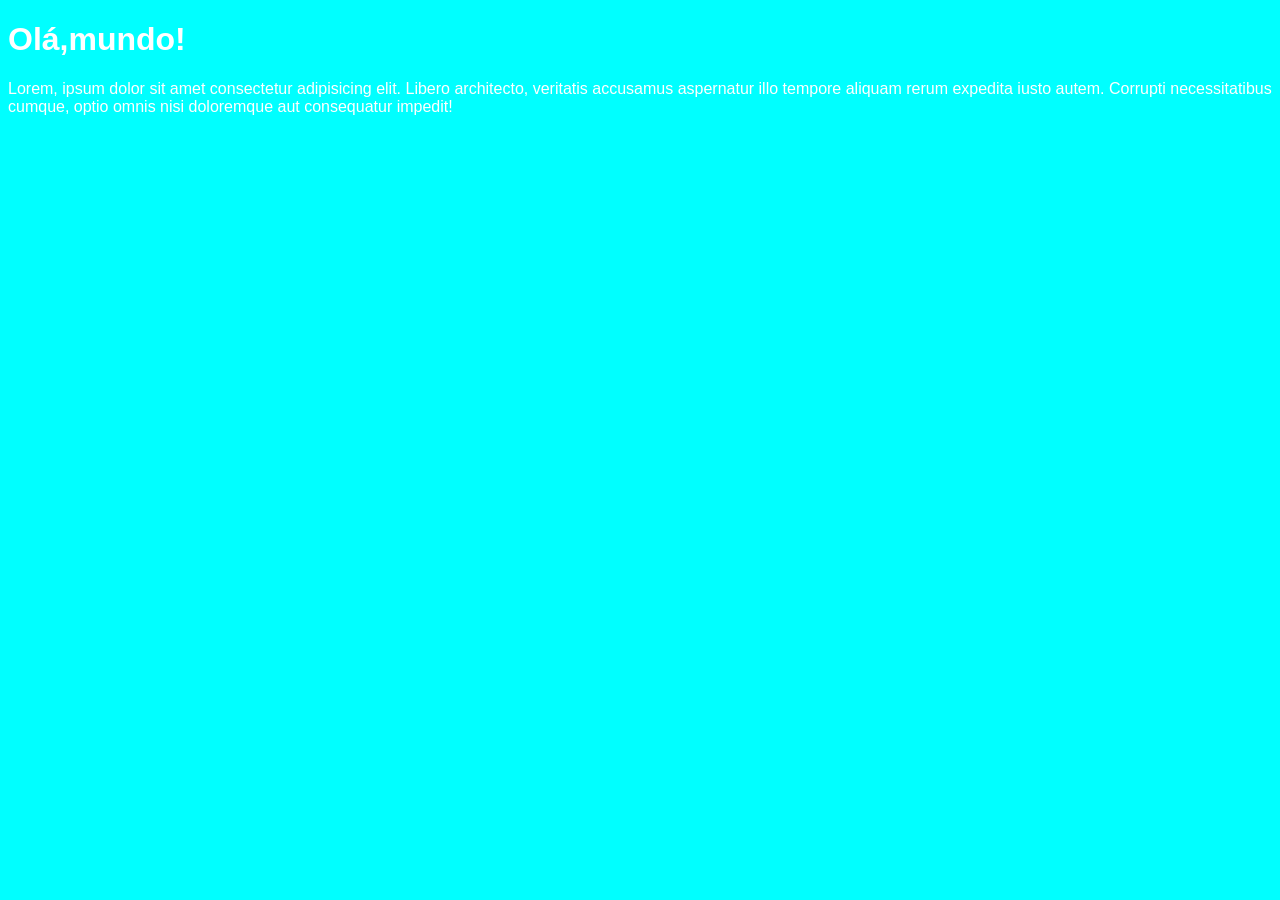
==== ex01/index.html @ c4707027 "Initial commit" ====
<!DOCTYPE html>
<html lang="en">
<head>
  <meta charset="UTF-8">
  <meta http-equiv="X-UA-Compatible" content="IE=edge">
  <meta name="viewport" content="width=device-width, initial-scale=1.0">
  <title>Meu primeiro programa</title>
  <style>
    body{
      background-color: aqua;
      color: white;
      font-size: normal;
      font-family: Arial, Helvetica, sans-serif;
    }
    
  </style>
</head>
<body>
  <h1>Olá,mundo!</h1>
  <p>Lorem, ipsum dolor sit amet consectetur adipisicing elit. Libero architecto, veritatis accusamus aspernatur illo tempore aliquam rerum expedita iusto autem. Corrupti necessitatibus cumque, optio omnis nisi doloremque aut consequatur impedit!</p>
  <script>
    alert("Seu viado");
   confirm("está hostando de JS?")
   prompt("Qual seu nome?")
  </script>
</body>
</html>
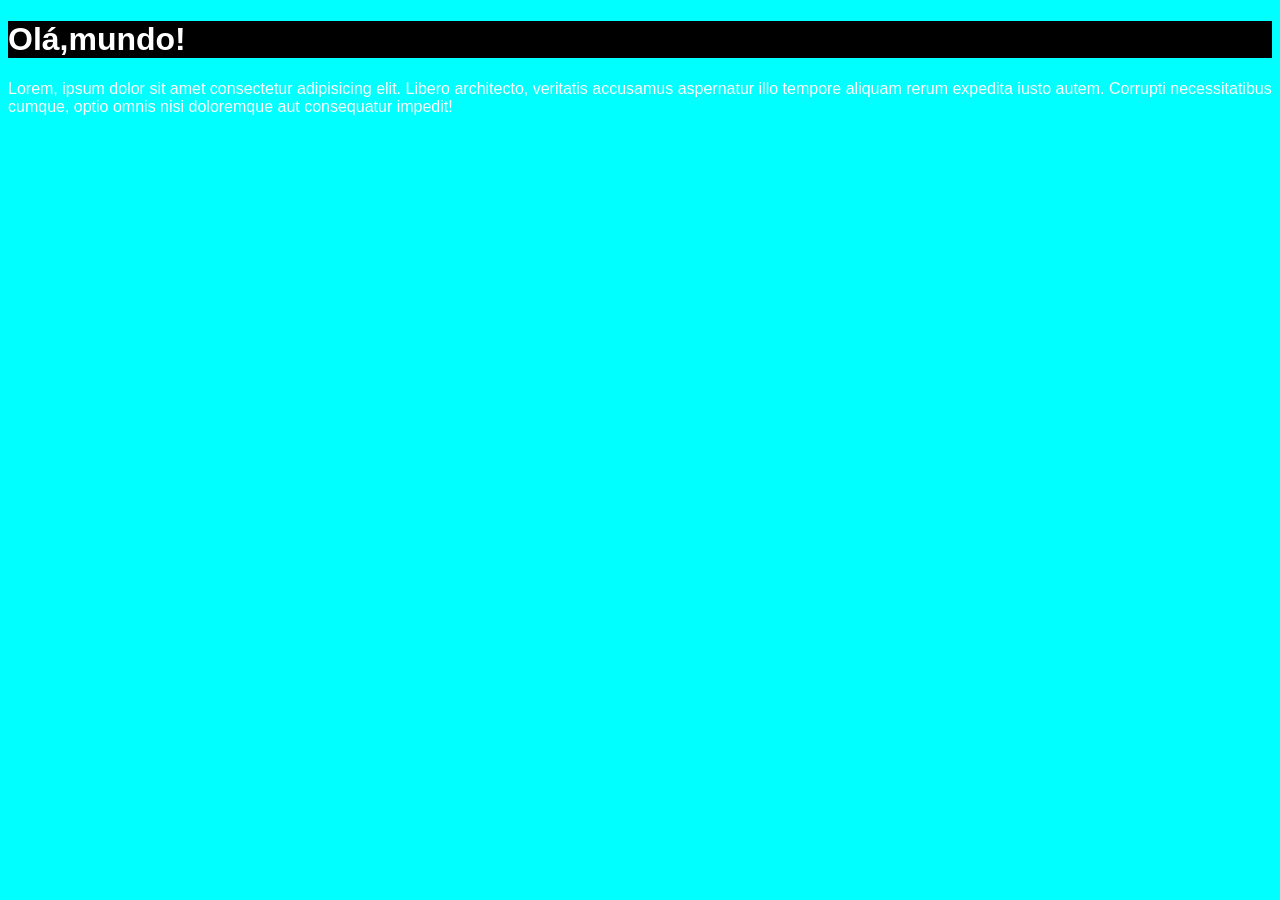
==== commit 2cf2fe07: "backgraund-color" ====
--- a/ex01/index.html
+++ b/ex01/index.html
@@ -12,6 +12,7 @@
       font-size: normal;
       font-family: Arial, Helvetica, sans-serif;
     }
+    h1{background-color: black;}
     
   </style>
 </head>
@@ -21,7 +22,7 @@
   <script>
     alert("Seu viado");
    confirm("está hostando de JS?")
-   prompt("Qual seu nome?")
+   prompt("Qual é seu nome?")
   </script>
 </body>
 </html>
